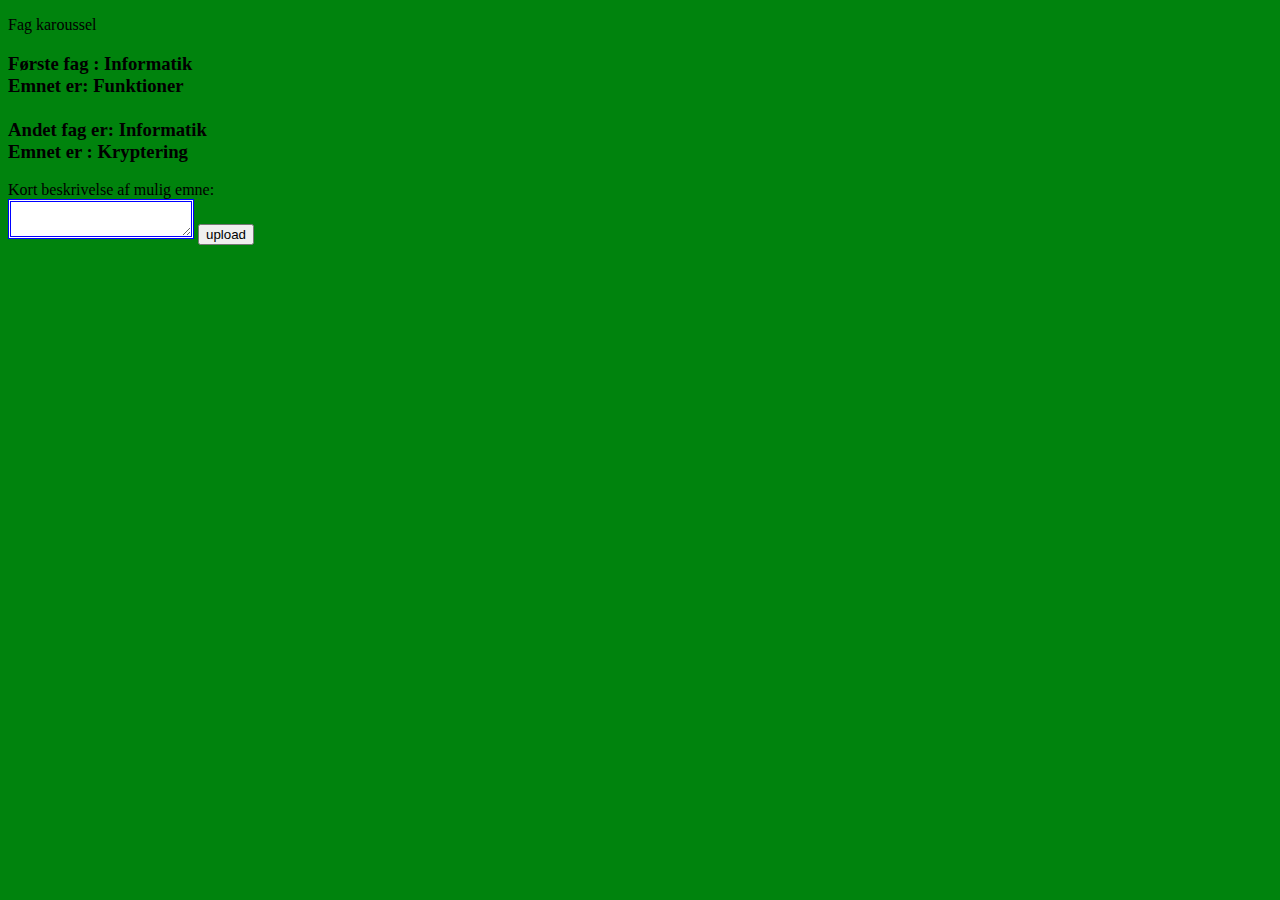
==== index.html @ 4fd67171 "tilføjede linjeskift index" ====
<!DOCTYPE HTML>
<html>

<head>
    <meta charset="UTF-8">
    <link href="simple.css" rel="stylesheet">
</head>

<body>
    <p>Fag karoussel</p>
    <h3 id="prompt">
        Her skal der stå fag og emner
    </h3>
    <form action="/srpApi.php">
        <label for="answer">Kort beskrivelse af mulig emne:</label>
    <BR>
        <input type="hidden" name="fag1" id="fag1" value="f1" />
        <input type="hidden" name="fag2" id="fag2" value="f2" />
        <input type="hidden" name="emne1" id="emne1" value="e1" />
        <input type="hidden" name="emne2" id="emne2" value="e2" />
        <textarea id="answer" name="beskrivelse" row="2" col="70"></textarea>
        <input type="submit" value="upload">
    </form>
    <script src="data.js"></script>
    <script src="logic.js"></script>
</body>

</html>
---- simple.css ----
body {
    background-color: rgb(0, 131, 13);
}


textarea {
    border-style: double;
    border-color: blue;
    border-width: 3px;
}
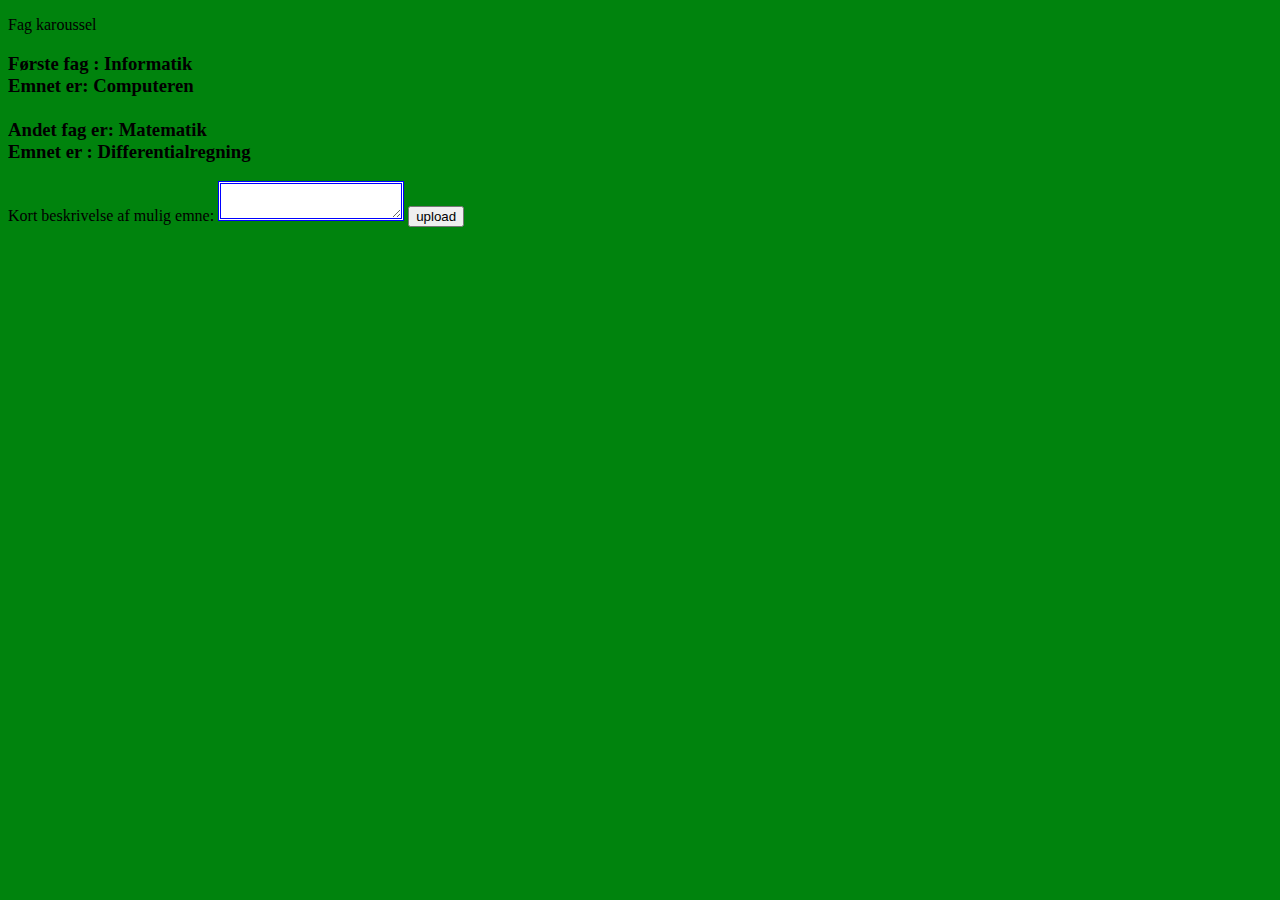
==== commit d365a022: "Ændrede" ====
--- a/index.html
+++ b/index.html
@@ -13,7 +13,6 @@
     </h3>
     <form action="/srpApi.php">
         <label for="answer">Kort beskrivelse af mulig emne:</label>
-    <BR>
         <input type="hidden" name="fag1" id="fag1" value="f1" />
         <input type="hidden" name="fag2" id="fag2" value="f2" />
         <input type="hidden" name="emne1" id="emne1" value="e1" />
